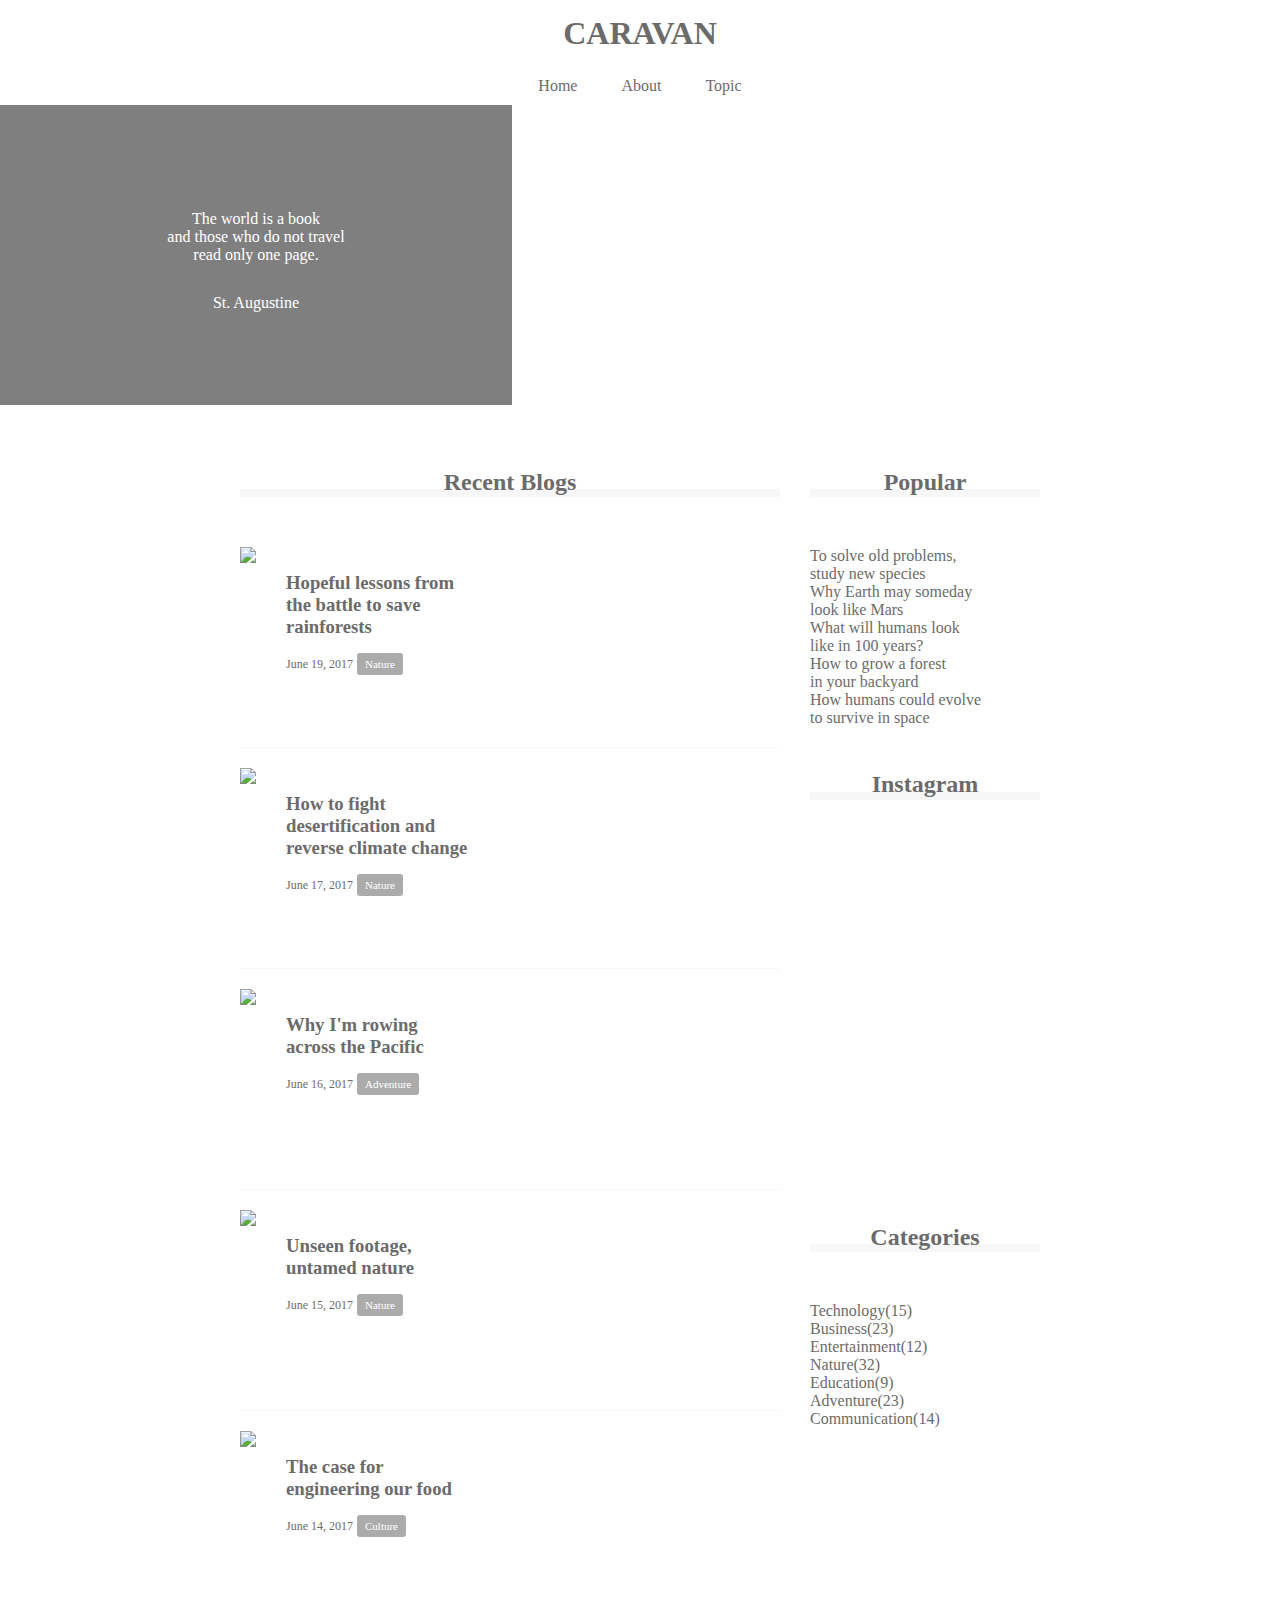
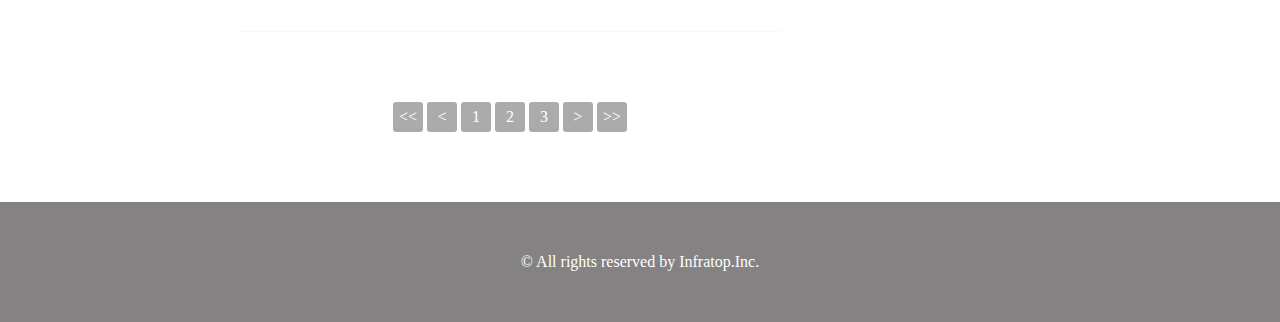
==== index.html @ 91d4f009 "[caravan]1-8" ====
<!DOCTYPE html>
<html lang="ja">
  <head>
    <meta charset="UTF-8" />
    <link rel="stylesheet" href="style.css" />
    <title>CARAVAN</title>
  </head>

  <body>

    <header>
      <h1 class="heading">
        <a href="index.html">
          CARAVAN
        </a>
      </h1>
    </header>


    <nav>
      <ul class="nav-list">
        <li class="nav-list-item">
          <a href="index.html">Home</a>
        </li>
        <li class="nav-list-item">About</li>
        <li class="nav-list-item">Topic</li>
      </ul>
    </nav>


    <div class="main-visual">
      <div class="main-visual-content">
        <p class="main-visual-text">
          The world is a book<br />
          and those who do not travel<br />
          read only one page.
        </p>
        <p class="main-visual-name">
          St. Augustine
        </p>
      </div>
    </div>


    <main>
      <section class="blog">
        <h2 class="blog-heading">Recent Blogs</h2>

        <div class="blog-box">
          <div class="blog-item">
            <img class="blog-image" src="img/forest.jpg" />
            <section class="blog-text">
              <h3 class="blog-text-heading">
                <a href="single.html">
                  Hopeful lessons from<br />
                  the battle to save<br />
                  rainforests
                </a>
              </h3>
              <p class="blog-date">June 19, 2017</p>
              <span class="category">Nature</span>
            </section>
          </div>
          <div class="blog-item">
            <img class="blog-image" src="img/desert.jpg" />
            <section class="blog-text">
              <h3 class="blog-text-heading">
                <a href="single.html">
                  How to fight<br />
                  desertification and<br />
                  reverse climate change
                </a>
              </h3>
              <p class="blog-date">June 17, 2017</p>
              <span class="category">Nature</span>
            </section>
          </div>
          <div class="blog-item">
            <img class="blog-image" src="img/sunset.jpg" />
            <section class="blog-text">
              <h3 class="blog-text-heading">
                <a href="single.html">
                  Why I'm rowing<br />
                  across the Pacific
                </a>
              </h3>
              <p class="blog-date">June 16, 2017</p>
              <span class="category">Adventure</span>
            </section>
          </div>
          <div class="blog-item">
            <img class="blog-image" src="img/italy.jpg" />
            <section class="blog-text">
              <h3 class="blog-text-heading">
                <a href="single.html">
                  Unseen footage,<br />
                  untamed nature
                </a>
              </h3>
              <p class="blog-date">June 15, 2017</p>
              <span class="category">Nature</span>
            </section>
          </div>
          <div class="blog-item">
            <img class="blog-image" src="img/asia.jpg" />
            <section class="blog-text">
              <h3 class="blog-text-heading">
                <a href="single.html">
                  The case for<br />
                  engineering our food
                </a>
              </h3>
              <p class="blog-date">June 14, 2017</p>
              <span class="category">Culture</span>
            </section>
          </div>
        </div>
        <div class="pagination">
          <p><<</p>
          <p><</p>
          <p>1</p>
          <p>2</p>
          <p>3</p>
          <p>></p>
          <p>>></p>
        </div>
        
      </section>

      <div class="sidebar">
        <section class="populr">
          <h2 class="sidebar-hsading common-heading">Popular</h2>
          <div class="sidebar-contents">
            <p class="popular-test">To solve old problems,<br>study new species</p>
            <p class="popular-test">Why Earth may someday<br>look like Mars</p>
            <p class="popular-test">What will humans look<br>like in 100 years?</p>
            <p class="popular-test">How to grow a forest<br>in your backyard</p>
            <p class="popular-test">How humans could evolve<br>to survive in space</p>
          </div>
        </section>
        <section class="instagram">
          <h2 class="instagram-heading common-heading">Instagram</h2>
          <div class="sidebar-contents">
            <div class="instagram-box"></div>
            <div class="instagram-box"></div>
            <div class="instagram-box"></div>
            <div class="instagram-box"></div>
            <div class="instagram-box"></div>
            <div class="instagram-box"></div>
          </div>
        </section>
        <section class="categories">
          <h2 class="categories-heading common-heading">Categories</h2>
          <div class="sidebar-contents">
            <p class="categories-test">Technology(15)</p>
            <p class="categories-test">Business(23)</p>
            <p class="categories-test">Entertainment(12)</p>
            <p class="categories-test">Nature(32)</p>
            <p class="categories-test">Education(9)</p>
            <p class="categories-test">Adventure(23)</p>
            <p class="categories-test">Communication(14)</p>
          </div>
        </section>
      </div>

    </main>


    <footer>
      <p class="footer-text">© All rights reserved by Infratop.Inc.</p>
    </footer>
  </body>
</html>
---- style.css ----
* {
  margin: 0;
  padding: 0;
  box-sizing: border-box;
  color: #6c6b6b;
}

a {
  text-decoration: none;
}

header {
  width: 90%;
  padding: 15px 0;
  margin: 0 auto;
  text-align: center;
}

header .heading {
  font-size: 32px;
}

.nav-list {
  text-align: center;
  padding: 10px 0;
  margin: 0 auto;
}

.nav-list-item {
  list-style: none;
  display: inline-block;
  margin: 0 20px;
}

.main-visual {
  width: 100%; 
  height: 300px;
  background-image: url(img/mv.jpg);
  background-size: cover; 
  background-position: center; 
}

.main-visual-content {
  width: 40%; 
  height: 300px; 
  background-color: rgba(0, 0, 0, 0.5); 
  text-align: center; 
  padding-top: 105px;
}

.main-visual-text {
  color: #fff;
}

.main-visual-name {
  margin-top: 30px; 
  color: #fff; 
}

main {
  width: 800px; 
  display: flex; 
  justify-content: center; 
  margin: 0 auto; 
  padding: 70px 0; 
}

.blog {
  width: 540px;
  margin-right: 30px; 
}

.blog-heading {
  border-bottom: 8px solid #f7f7f7;
  text-align: center;
  line-height: 0.6;
}

.blog-box{
  padding-top:50px;
}

.blog-item {
  padding-bottom: 20px;
  margin-bottom: 20px;
  border-bottom: 1px solid #f7f7f7;
  display: flex;
  justify-content: flex-start;
}

.blog-image{
  height: 180px;
}

.blog-text{
  padding: 25px 0 0 30px;
}

.blog-text-heading{
  padding-bottom:15px;
}

.blog-date{
  font-size:12px;
  display:inline-block;
}

.category {
  display: inline-block;
  padding: 5px 8px;
  background-color: #acabab;
  border-radius: 3px;
  color: #fff;
  font-size: 11px;
}

.pagination{
  text-align: center;
  padding-top:50px;
}

.pagination p {
  display: inline-block;
  width: 30px;
  height: 30px;
  max-width: 0 5px;
  color: #fff;
  background-color: #acabab;
  border-radius: 3px;
  line-height: 30px;
}

.sidebar {
  width: 230px;
}

.common-heading{
  border-bottom: 8px solid #f7f7f7;
  text-align: center;
  line-height: 0.6;
}

.sidebar-contents{
  padding:50px 0;
}

.popular-text,
.categories-text{
  padding-bottom: 5px;
  border-bottom:1px solid #f7f7f7;
  margin-bottom:5px;
}

.popular-text:last-child,
.categories-text:last-child{
  margin:0;
  padding:0;
  border:none;
}

.instagram .sidebar-contents{
  display:flex;
  flex-wrap:wrap;
}

.instagram-box{
  width: 110px;
  padding-top: 110px;
  background-size: cover;
  background-position: 10px;
}

.instagram-box:nth-child(odd){
  margin-right: 10px;
}

.instagram-box:nth-child(1){
  background-image: url(img/airport.jpg);
}

.instagram-box:nth-child(2){
  background-image: url(img/japan.jpg);
}

.instagram-box:nth-child(3){
  background-image: url(img/snow.jpg);
}

.instagram-box:nth-child(4){
  background-image: url(img/japan2.jpg);
}

.instagram-box:nth-child(5){
  background-image: url(img/lake.jpg);
}

.instagram-box:nth-child(6){
  background-image: url(img/road.jpg);
}

footer {
  width: 100%;
  height: 120px;
  text-align: center;
  line-height: 120px;
  background-color: #848282;
}

.footer-text {
  color: #fff;
}
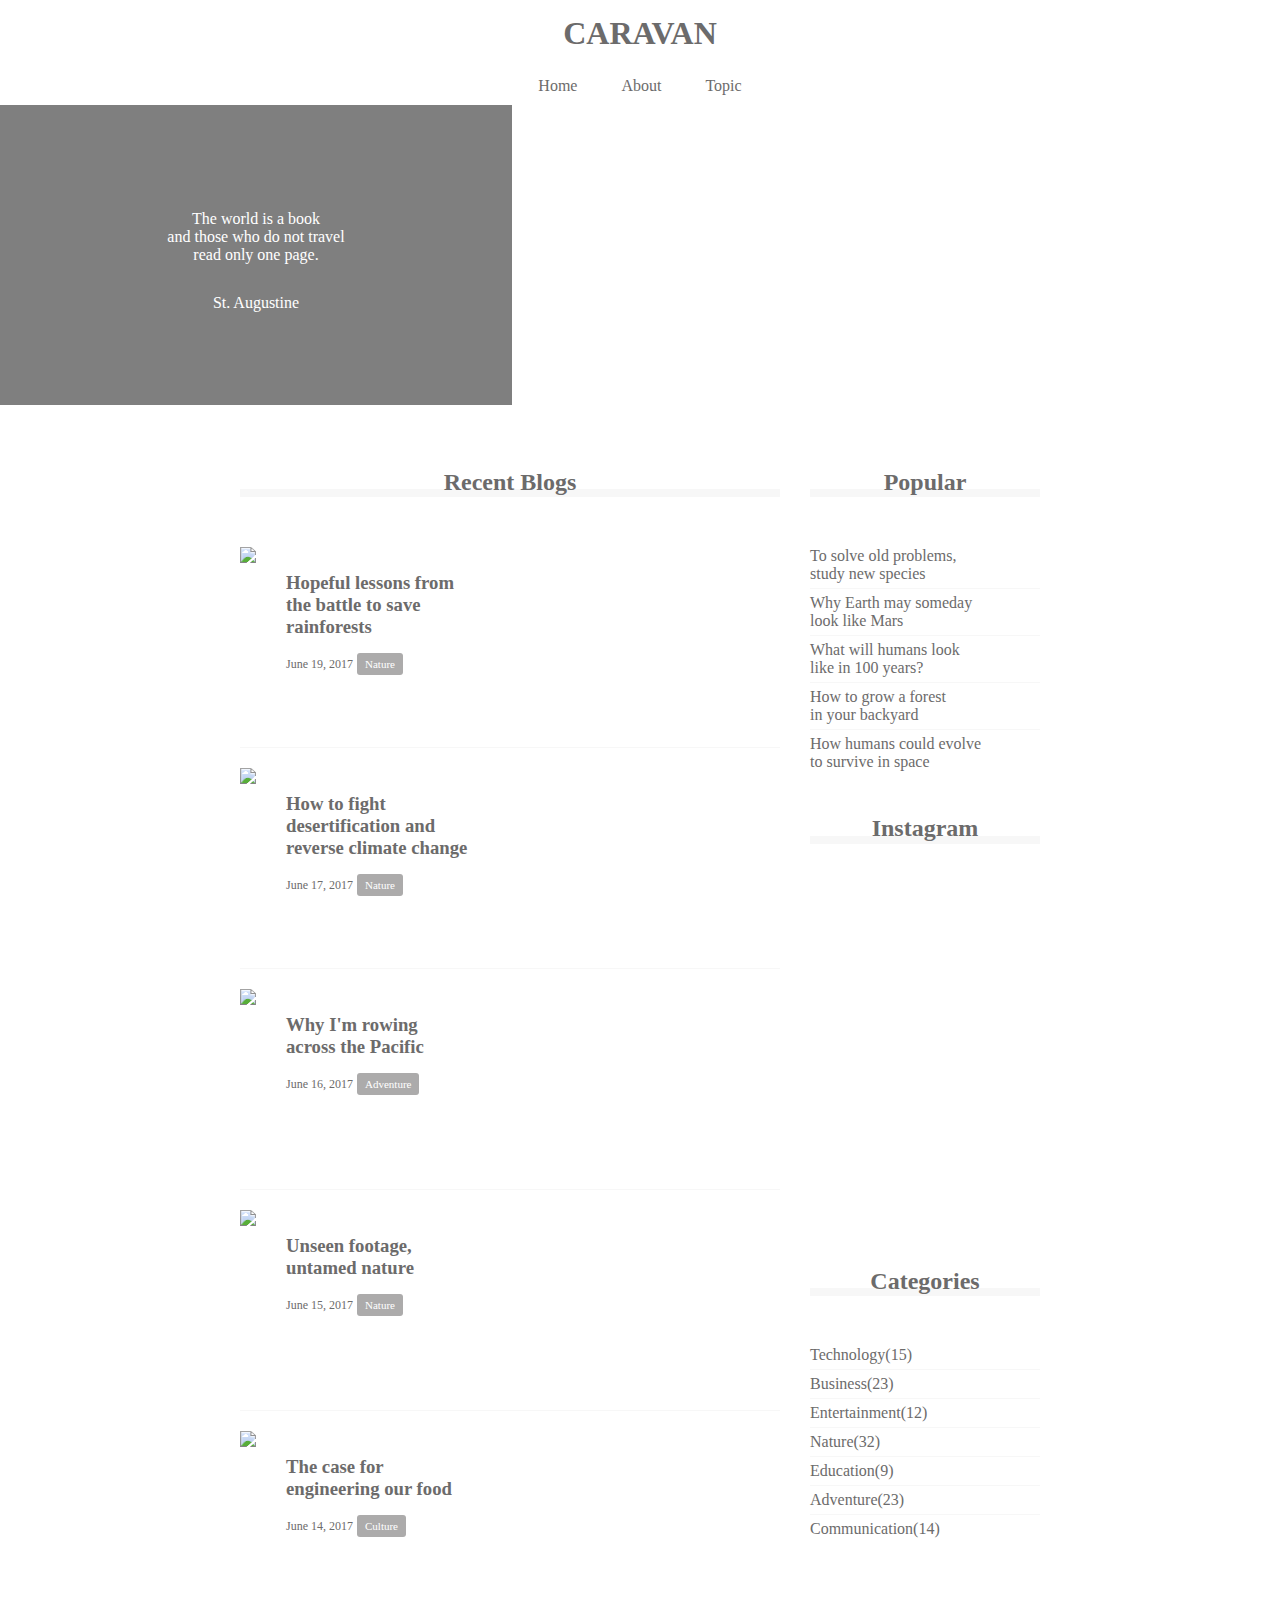
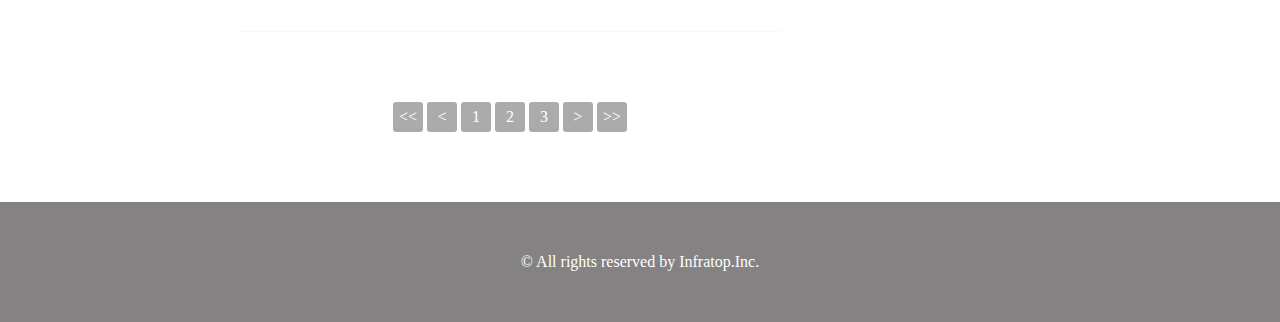
==== commit e4cb4f0e: "[caravan]1-7.1.add" ====
--- a/index.html
+++ b/index.html
@@ -7,7 +7,6 @@
   </head>
 
   <body>
-
     <header>
       <h1 class="heading">
         <a href="index.html">
@@ -15,7 +14,6 @@
         </a>
       </h1>
     </header>
-
 
     <nav>
       <ul class="nav-list">
@@ -26,7 +24,6 @@
         <li class="nav-list-item">Topic</li>
       </ul>
     </nav>
-
 
     <div class="main-visual">
       <div class="main-visual-content">
@@ -41,11 +38,9 @@
       </div>
     </div>
 
-
     <main>
       <section class="blog">
         <h2 class="blog-heading">Recent Blogs</h2>
-
         <div class="blog-box">
           <div class="blog-item">
             <img class="blog-image" src="img/forest.jpg" />
@@ -123,19 +118,26 @@
           <p>3</p>
           <p>></p>
           <p>>></p>
-        </div>
-        
-      </section>
-
+        </div>      </section>
       <div class="sidebar">
-        <section class="populr">
-          <h2 class="sidebar-hsading common-heading">Popular</h2>
+        <section class="popular">
+          <h2 class="sidebar-heading common-heading">Popular</h2>
           <div class="sidebar-contents">
-            <p class="popular-test">To solve old problems,<br>study new species</p>
-            <p class="popular-test">Why Earth may someday<br>look like Mars</p>
-            <p class="popular-test">What will humans look<br>like in 100 years?</p>
-            <p class="popular-test">How to grow a forest<br>in your backyard</p>
-            <p class="popular-test">How humans could evolve<br>to survive in space</p>
+            <p class="popular-text">
+              To solve old problems,<br />study new species
+            </p>
+            <p class="popular-text">
+              Why Earth may someday<br />look like Mars
+            </p>
+            <p class="popular-text">
+              What will humans look<br />like in 100 years?
+            </p>
+            <p class="popular-text">
+              How to grow a forest<br />in your backyard
+            </p>
+            <p class="popular-text">
+              How humans could evolve<br />to survive in space
+            </p>
           </div>
         </section>
         <section class="instagram">
@@ -152,19 +154,17 @@
         <section class="categories">
           <h2 class="categories-heading common-heading">Categories</h2>
           <div class="sidebar-contents">
-            <p class="categories-test">Technology(15)</p>
-            <p class="categories-test">Business(23)</p>
-            <p class="categories-test">Entertainment(12)</p>
-            <p class="categories-test">Nature(32)</p>
-            <p class="categories-test">Education(9)</p>
-            <p class="categories-test">Adventure(23)</p>
-            <p class="categories-test">Communication(14)</p>
+            <p class="categories-text">Technology(15)</p>
+            <p class="categories-text">Business(23)</p>
+            <p class="categories-text">Entertainment(12)</p>
+            <p class="categories-text">Nature(32)</p>
+            <p class="categories-text">Education(9)</p>
+            <p class="categories-text">Adventure(23)</p>
+            <p class="categories-text">Communication(14)</p>
           </div>
         </section>
       </div>
-
     </main>
-
 
     <footer>
       <p class="footer-text">© All rights reserved by Infratop.Inc.</p>
